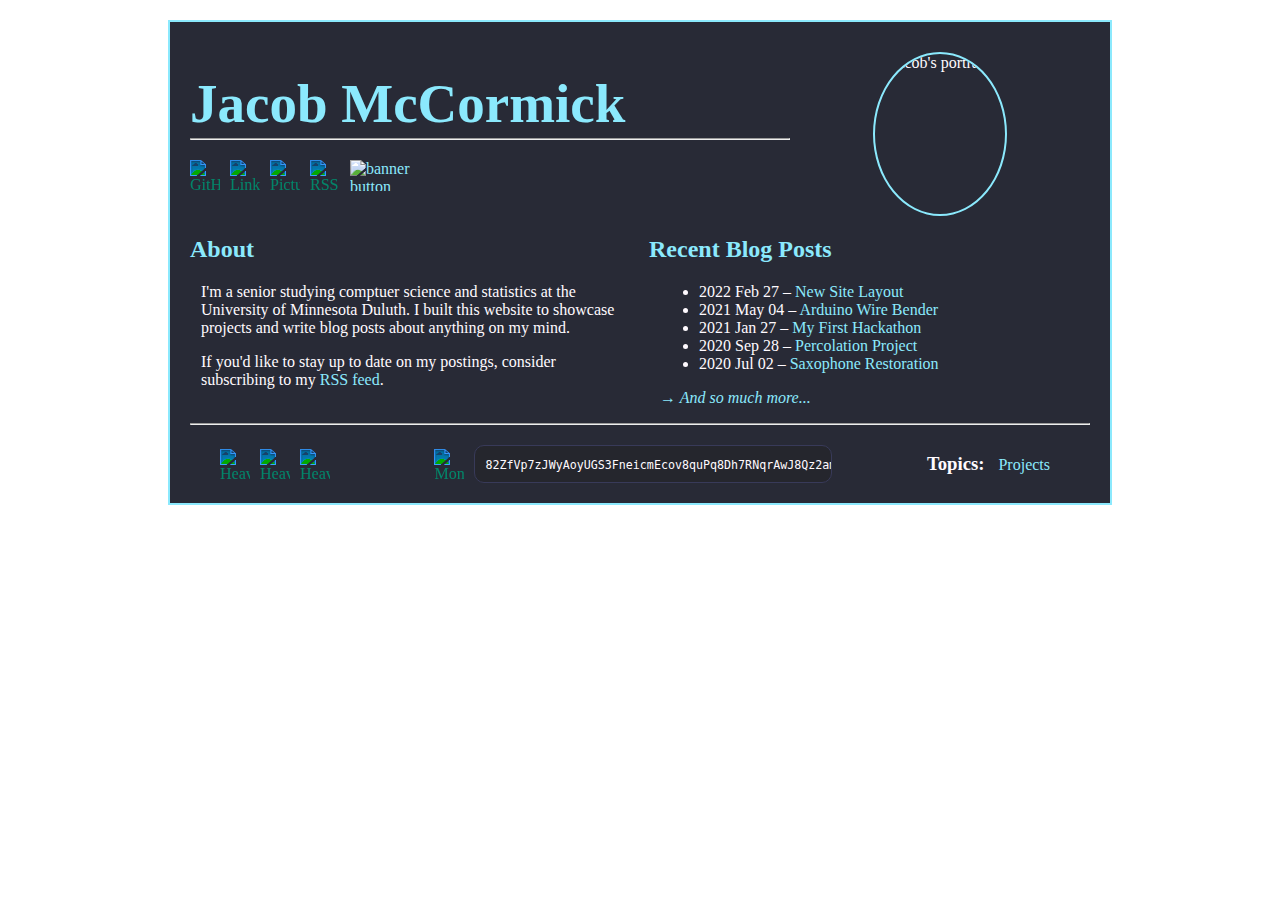
==== index.html @ 742c454f "fix: move p out of ul" ====
<!DOCTYPE html>
<html lang="en">
<head>
    <meta charset="UTF-8">
    <meta http-equiv="X-UA-Compatible" content="IE=edge">
    <meta name="viewport" content="width=device-width, initial-scale=1.0">
    <link rel="stylesheet" type="text/css" href="main.css">
    <link rel="shortcut icon" href="img/favicon.ico">
    <title>Jacob McCormick's Blog</title>
</head>
<body>
    <div class="top">
        <div>  
            <h1 class="title">Jacob McCormick</h1>
            <hr/>
            <div class="icon-list">
                <a href="https://github.com/mccorxyz" target="_blank"><img class="icon" src="img/icons/github.svg" alt="GitHub link" height="30" width="30" /></a>
                <a href="https://www.linkedin.com/in/jacob-mccormick-2001" target="_blank"><img class="icon" src="img/icons/linkedin.svg" alt="LinkedIn link" height="30" width="30" /></a>
                <a href="pix.html"><img class="icon" src="img/icons/camera-retro.svg" alt="Pictures link" height="30" width="30"/></a>
                <a href="rss.xml" target="_blank"><img class="icon" src="img/icons/rss.svg" alt="RSS link" height="30" width="30"/></a>
                <a href="buttons.html"><img src="img/banner.webp" alt="banner button" height="31" width="88"/></a>
            </div>
        </div>
        <img class="headshot" src="img/me.webp" alt="Jacob's portrait" height="164" width="130" />
    </div>

    <div class="clear">
        <div class="pane-left">	
            <h2>About</h2>
            <p>I'm a senior studying comptuer science and statistics at the University of Minnesota Duluth. I built this website to showcase projects and write blog posts about anything on my mind.</p>
            <p>If you'd like to stay up to date on my postings, consider subscribing to my <a href="rss.xml" target="_blank">RSS feed</a>.</p>
        </div>
    
        <div class="pane-right">
            <h2>Recent Blog Posts</h2>
            <ul>
        <!-- LB -->
<li>2022 Feb 27 &ndash; <a href="blog/new-site-layout.html">New Site Layout</a></li>
<li>2021 May 04 &ndash; <a href="blog/arduino-wire-bender.html">Arduino Wire Bender</a></li>
<li>2021 Jan 27 &ndash; <a href="blog/my-first-hackathon.html">My First Hackathon</a></li>
<li>2020 Sep 28 &ndash; <a href="blog/percolation-project.html">Percolation Project</a></li>
<li>2020 Jul 02 &ndash; <a href="blog/saxophone-restoration.html">Saxophone Restoration</a></li>

            
            </ul>
            <p><i><a href="blog.html">→ And so much more...</a></i></p>
        </div>
    </div>
    <hr/>
    <footer>
        <div class="topic-cloud">
            <div class="heaven-tree">
                <a href="https://heaventree.xyz/prev"><img class="icon" src="img/icons/arrow-left-long.svg" alt="Heaven tree previous" height="30" width="30"/></a>
                <a href="https://heaventree.xyz"><img class="icon" src="img/icons/tree-solid.svg" alt="Heaven tree link" height="30" width="30"/></a>
                <a href="https://heaventree.xyz/next"><img class="icon" src="img/icons/arrow-right-long.svg" alt="Heaven tree next" height="30" width="30"/></a>
            </div>
            <div class="donate">
                <a href="monero:82ZfVp7zJWyAoyUGS3FneicmEcov8quPq8Dh7RNqrAwJ8Qz2amFLWNvKvC4atpDPhmDucvhZjWXdLf61ymM19BLR2V581ND"><img id="monero" class="icon" src="img/icons/monero.svg" alt="Monero icon" height="30" width="30"/></a>
                <div id="monero-addr" class="cutter"><small>82ZfVp7zJWyAoyUGS3FneicmEcov8quPq8Dh7RNqrAwJ8Qz2amFLWNvKvC4atpDPhmDucvhZjWXdLf61ymM19BLR2V581ND</small></div>
                <!--<a id="monero-qr" href="img/qr/monero.png">[QR]</a>-->
            </div>
            <div class="topic-list">
                <h3 class="topic-header">Topics:</h3>
                <a class="topic" href="tag/projects.html">Projects</a>
            </div>
        </div>
    </footer>
    </body>
</html>
---- main.css ----
html {
    background-image: url("img/tile.webp");
    color: #ffffff;
}

body {
    background-color: #282a36;
	color: #fffaff;
	font-family: nimbus roman, serif;
	padding: 20px;
	margin: auto;
	margin-top: 20px;
	margin-bottom: 20px;
	border: 2px solid #8be9fd;
	width: 89%;
	max-width: 900px;
	text-align: left;
}

.title {
    text-align: left;
    margin-right: 3em;
    margin-bottom: 10px;
}

.top {
    display: flex;
}

.icon-list {
    display: flex;
    justify-content: flex-start;
    margin-top: 20px;
}

.headshot {
    display: inline-block;
    border-radius: 100%;
	max-height: 10rem;
    border: 2px solid #8be9fd;
    margin-top: 10px;
}

.date {
	text-align: center;
	font-size: 18px;
}

a {
	color: #8be9fd;
	text-decoration: none;
}

a:hover {
	color: #3d94ca;
}

img {
	float: center;
	display: block;
	margin: auto;
}

h1 {
	color: #8be9fd; 
	font-size: 55px;
	text-align: center;
	line-height: 90%;
}

h2 {
	color: #8be9fd; 
}

p, li {
	font-size: 16px;
	max-width: 95%;
	margin-left: auto;
	margin-right: auto;
}

hr {
	margin: 0px;
}

.icon {
	float: left;
	margin-right: 10px;
	filter: invert(81%) sepia(41%) saturate(907%) hue-rotate(169deg) brightness(109%) contrast(98%);
}

.icon:hover {
	filter: invert(53%) sepia(95%) saturate(1286%) hue-rotate(175deg) brightness(88%) contrast(76%);
}

.donate {
	display: flex;
	justify-content: center;
	align-items: center;
	max-width: 50%;
}

.pane-right {
	float: right;
	width: 49%;
}

.pane-left {
	float: left;
	margin: auto;
	width: 49%;
}

@media only screen and (max-width: 768px) {
    .pane-right {
        width: 100%;
    }
    .pane-left {
        width: 100%;
    }
	.headshot {
		display: none;
	}
	.top {
		display: block
	}
	hr {
		width: 95%;
	}
	#monero-addr {
		display: none;
	}
	#monero-qr {
		display: none;
	}
	.topic-cloud {
		flex-direction: column;
	}
	.heaven-tree {
		margin-bottom: 10px;
	}
	.topic-list {
		margin-top: 10px;
	}
	.pix {
		width: 90vw;
		height: 90vw;
		max-width: 400px;
		max-height: 400px;
	}
	.pix-break {
		display: none;
	}
}

.pix-text {
	margin: 10px 20px 16px 30px;
}

.pix-break {
	width: 100%;
	height: 20px;
}


.clear:after {
	content: "";
	display: table;
	clear: both;
}

.cutter {
	padding: 10px;
	border-radius: 10px;
	background: #25262d;
	border: 1px solid #383a59;
	overflow: hidden;
	font-family: monospace;
    font-size: 14px;
	white-space: nowrap;
	display: inline-block;
	max-width: 80%;
	margin: 0px 0px 0px 0px;
}

.rounded {
	border-radius: 5px;
}

.card-body {
	padding: 20px;
	border: 2px solid #50fa7b;
	background-color: #44475a;
}

iframe {
	float: center;
	display: block;
	margin: auto;
	margin-bottom: 20px;
}

#taglist {
	max-width: 300px ;
	margin: auto ;
	text-align: center ;
	display: block ;
}

#taglist li {
	display: inline-block ;
	padding-right: 0.5em ;
	padding-left: 0.5em ;
}

#taglist::before {
	content: "This article is tagged as:";
	display: block;
	font-size: small;
}

#taglist::after {
	content: "Click the links above for related articles.";
	display: block;
	font-size: small;
}

#topic-header {
	margin-top: 0px;
	margin-right: 10px;
}

.topic-cloud {
	margin: 20px 30px 0px 30px;
	display: flex;
	justify-content: space-between;
	align-items: center;
}

.topic {
	margin-right: 10px;
}

.topic-header {
	display: inline;
	margin-right: 10px;
}

.buttons {
	margin-top: 20px;
}

.buttons img {
	display: inline;
	margin: 2px;
}
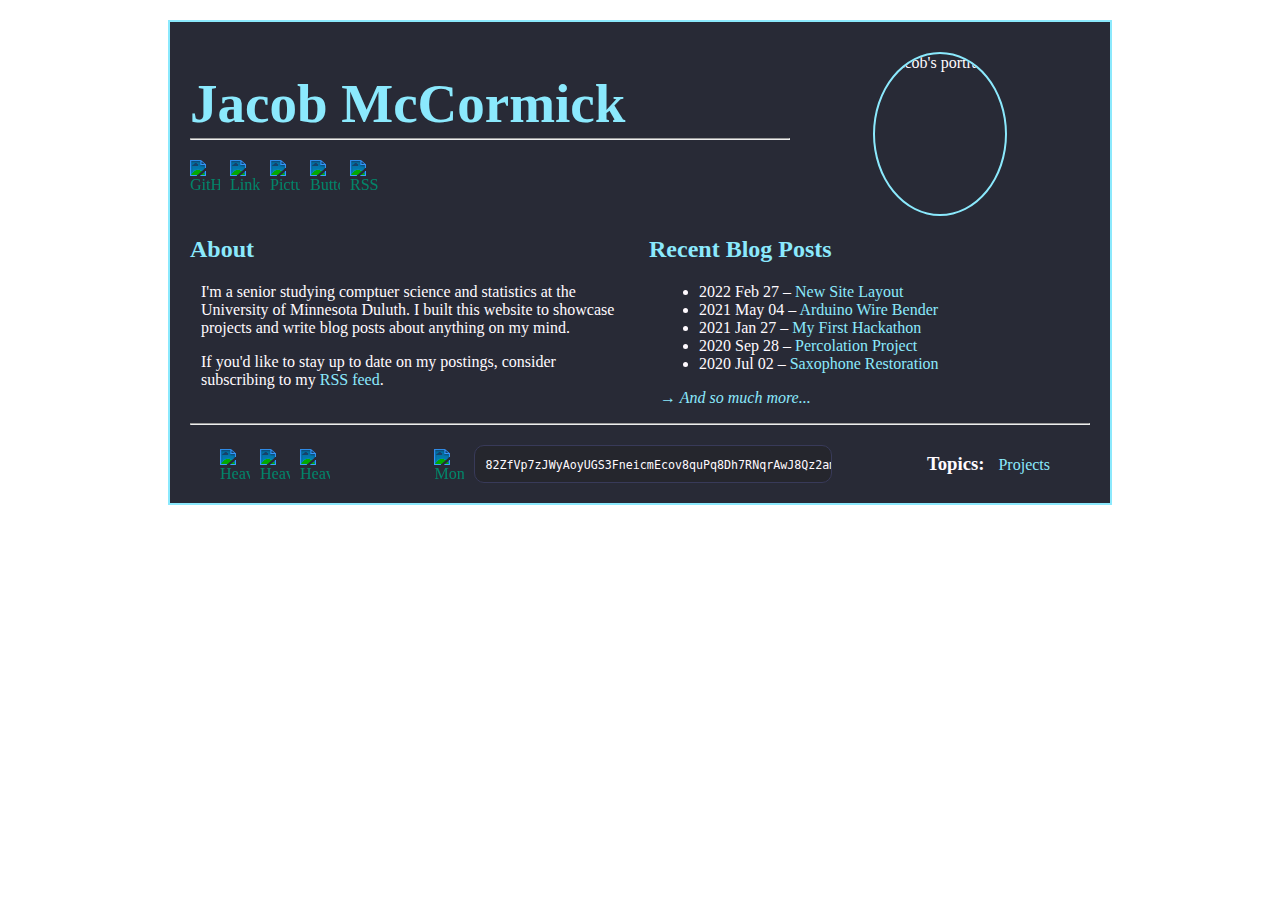
==== commit f2f78561: "chore: add print.css and fix render-blocking error" ====
--- a/index.html
+++ b/index.html
@@ -1,69 +1,78 @@
 <!DOCTYPE html>
 <html lang="en">
-<head>
-    <meta charset="UTF-8">
-    <meta http-equiv="X-UA-Compatible" content="IE=edge">
-    <meta name="viewport" content="width=device-width, initial-scale=1.0">
-    <link rel="stylesheet" type="text/css" href="main.css">
-    <link rel="shortcut icon" href="img/favicon.ico">
-    <title>Jacob McCormick's Blog</title>
-</head>
-<body>
-    <div class="top">
-        <div>  
-            <h1 class="title">Jacob McCormick</h1>
-            <hr/>
-            <div class="icon-list">
-                <a href="https://github.com/mccorxyz" target="_blank"><img class="icon" src="img/icons/github.svg" alt="GitHub link" height="30" width="30" /></a>
-                <a href="https://www.linkedin.com/in/jacob-mccormick-2001" target="_blank"><img class="icon" src="img/icons/linkedin.svg" alt="LinkedIn link" height="30" width="30" /></a>
-                <a href="pix.html"><img class="icon" src="img/icons/camera-retro.svg" alt="Pictures link" height="30" width="30"/></a>
-                <a href="rss.xml" target="_blank"><img class="icon" src="img/icons/rss.svg" alt="RSS link" height="30" width="30"/></a>
-                <a href="buttons.html"><img src="img/banner.webp" alt="banner button" height="31" width="88"/></a>
+    <head>
+        <meta charset="UTF-8">
+        <meta http-equiv="X-UA-Compatible" content="IE=edge">
+        <meta name="viewport" content="width=device-width, initial-scale=1.0">
+        <meta name="robots" content="index, follow">
+        <meta name="description" content="A place for everything Jacob, including a blog, pictures, and links to other platforms">
+        <meta name="keywords" content="technology, software, blog, minnesota, duluth, linux, computers, college">
+        <meta name="author" content="Jacob McCormick">
+        <meta property="og:site_name" content="Jacob McCormick's Webpage">
+        <meta name="twitter:domain" property="twitter:domain" content="mccor.xyz">
+        <meta name="og:title" property="og:title" content="Jacob McCormick's Webpage">
+        <meta property="og:description" content="A place for everything Jacob, including a blog, pictures, and links to other platforms">
+        <meta name="twitter:description" property="twitter:description" content="A place for everything Jacob, including a blog, pictures, and links to other platforms">
+        <meta property="og:url" content="https://mccor.xyz">
+        <meta property="og:type" content="website">
+        <link rel="stylesheet" type="text/css" href="css/main.css" media="screen">
+        <link rel="stylesheet" type="text/css" href="css/print.css" media="print">
+        <link rel="shortcut icon" href="img/favicon.ico">
+        <title>Jacob McCormick's Webpage</title>
+    </head>
+    <body>
+        <div class="top">
+            <div>  
+                <h1 class="title">Jacob McCormick</h1>
+                <hr/>
+                <div class="icon-list">
+                    <a href="https://github.com/mccorxyz" target="_blank" rel="noopener noreferrer"><img class="icon" src="img/icons/github.svg" alt="GitHub link" height="30" width="30" /></a>
+                    <a href="https://www.linkedin.com/in/jacob-mccormick-2001" target="_blank" rel="noopener noreferrer"><img class="icon" src="img/icons/linkedin.svg" alt="LinkedIn link" height="30" width="30" /></a>
+                    <a href="pix.html"><img class="icon" src="img/icons/camera-retro.svg" alt="Pictures link" height="30" width="30"/></a>
+                    <a href="buttons.html"><img class="icon" src="img/icons/flag.svg" alt="Buttons link" height="30" width="30"></a>
+                    <a href="rss.xml" target="_blank"><img class="icon" src="img/icons/rss.svg" alt="RSS link" height="30" width="30"/></a>
+                </div>
             </div>
+            <img class="headshot" src="img/me.webp" alt="Jacob's portrait" height="164" width="130" />
         </div>
-        <img class="headshot" src="img/me.webp" alt="Jacob's portrait" height="164" width="130" />
-    </div>
-
-    <div class="clear">
-        <div class="pane-left">	
-            <h2>About</h2>
-            <p>I'm a senior studying comptuer science and statistics at the University of Minnesota Duluth. I built this website to showcase projects and write blog posts about anything on my mind.</p>
-            <p>If you'd like to stay up to date on my postings, consider subscribing to my <a href="rss.xml" target="_blank">RSS feed</a>.</p>
-        </div>
-    
-        <div class="pane-right">
-            <h2>Recent Blog Posts</h2>
-            <ul>
-        <!-- LB -->
+        <div class="clear">
+            <div id="about" class="pane-left">	
+                <h2>About</h2>
+                <p>I'm a senior studying comptuer science and statistics at the University of Minnesota Duluth. I built this website to showcase projects and write blog posts about anything on my mind.</p>
+                <p>If you'd like to stay up to date on my postings, consider subscribing to my <a href="rss.xml" target="_blank">RSS feed</a>.</p>
+            </div>
+            <div id="blog" class="pane-right">
+                <h2>Recent Blog Posts</h2>
+                <ul>
+<!-- LB -->
 <li>2022 Feb 27 &ndash; <a href="blog/new-site-layout.html">New Site Layout</a></li>
 <li>2021 May 04 &ndash; <a href="blog/arduino-wire-bender.html">Arduino Wire Bender</a></li>
 <li>2021 Jan 27 &ndash; <a href="blog/my-first-hackathon.html">My First Hackathon</a></li>
 <li>2020 Sep 28 &ndash; <a href="blog/percolation-project.html">Percolation Project</a></li>
 <li>2020 Jul 02 &ndash; <a href="blog/saxophone-restoration.html">Saxophone Restoration</a></li>
-
-            
-            </ul>
-            <p><i><a href="blog.html">→ And so much more...</a></i></p>
-        </div>
-    </div>
-    <hr/>
-    <footer>
-        <div class="topic-cloud">
-            <div class="heaven-tree">
-                <a href="https://heaventree.xyz/prev"><img class="icon" src="img/icons/arrow-left-long.svg" alt="Heaven tree previous" height="30" width="30"/></a>
-                <a href="https://heaventree.xyz"><img class="icon" src="img/icons/tree-solid.svg" alt="Heaven tree link" height="30" width="30"/></a>
-                <a href="https://heaventree.xyz/next"><img class="icon" src="img/icons/arrow-right-long.svg" alt="Heaven tree next" height="30" width="30"/></a>
-            </div>
-            <div class="donate">
-                <a href="monero:82ZfVp7zJWyAoyUGS3FneicmEcov8quPq8Dh7RNqrAwJ8Qz2amFLWNvKvC4atpDPhmDucvhZjWXdLf61ymM19BLR2V581ND"><img id="monero" class="icon" src="img/icons/monero.svg" alt="Monero icon" height="30" width="30"/></a>
-                <div id="monero-addr" class="cutter"><small>82ZfVp7zJWyAoyUGS3FneicmEcov8quPq8Dh7RNqrAwJ8Qz2amFLWNvKvC4atpDPhmDucvhZjWXdLf61ymM19BLR2V581ND</small></div>
-                <!--<a id="monero-qr" href="img/qr/monero.png">[QR]</a>-->
-            </div>
-            <div class="topic-list">
-                <h3 class="topic-header">Topics:</h3>
-                <a class="topic" href="tag/projects.html">Projects</a>
+                </ul>
+                <p><i><a href="blog.html">→ And so much more...</a></i></p>
             </div>
         </div>
-    </footer>
+        <hr/>
+        <footer>
+            <div class="topic-cloud">
+                <div class="heaven-tree">
+                    <a href="https://heaventree.xyz/prev"><img class="icon" src="img/icons/arrow-left-long.svg" alt="Heaven tree previous" height="30" width="30"/></a>
+                    <a href="https://heaventree.xyz"><img class="icon" src="img/icons/tree-solid.svg" alt="Heaven tree link" height="30" width="30"/></a>
+                    <a href="https://heaventree.xyz/next"><img class="icon" src="img/icons/arrow-right-long.svg" alt="Heaven tree next" height="30" width="30"/></a>
+                </div>
+                <div class="donate">
+                    <a href="monero:82ZfVp7zJWyAoyUGS3FneicmEcov8quPq8Dh7RNqrAwJ8Qz2amFLWNvKvC4atpDPhmDucvhZjWXdLf61ymM19BLR2V581ND"><img id="monero" class="icon" src="img/icons/monero.svg" alt="Monero icon" height="30" width="30"/></a>
+                    <div id="monero-addr" class="cutter"><small>82ZfVp7zJWyAoyUGS3FneicmEcov8quPq8Dh7RNqrAwJ8Qz2amFLWNvKvC4atpDPhmDucvhZjWXdLf61ymM19BLR2V581ND</small></div>
+                    <!--<a id="monero-qr" href="img/qr/monero.png">[QR]</a>-->
+                </div>
+                <div class="topic-list">
+                    <h3 class="topic-header">Topics:</h3>
+                    <!-- TOPICS -->
+                    <a class="topic" href="tag/projects.html">Projects</a>
+                </div>
+            </div>
+        </footer>
     </body>
 </html>--- a/css/main.css
+++ b/css/main.css
@@ -0,0 +1,167 @@
+html {
+    background-image: url("../img/tile.webp");
+    color: #ffffff;
+}
+
+body {
+    background-color: #282a36;
+	color: #fffaff;
+	font-family: nimbus roman, serif;
+	padding: 20px;
+	margin: auto;
+	margin-top: 20px;
+	margin-bottom: 20px;
+	border: 2px solid #8be9fd;
+	width: 89%;
+	max-width: 900px;
+	text-align: left;
+}
+
+a {
+	color: #8be9fd;
+	text-decoration: none;
+}
+
+a:hover {
+	color: #3d94ca;
+}
+
+img {
+	float: center;
+	display: block;
+	margin: auto;
+}
+
+h1 {
+	color: #8be9fd; 
+	font-size: 55px;
+	text-align: center;
+	line-height: 90%;
+}
+
+h2 {
+	color: #8be9fd; 
+}
+
+p, li {
+	font-size: 16px;
+	max-width: 95%;
+	margin-left: auto;
+	margin-right: auto;
+}
+
+hr {
+	margin: 0px;
+}
+
+.clear:after {
+	content: "";
+	display: table;
+	clear: both;
+}
+
+.cutter {
+	padding: 10px;
+	border-radius: 10px;
+	background: #25262d;
+	border: 1px solid #383a59;
+	overflow: hidden;
+	font-family: monospace;
+    font-size: 14px;
+	white-space: nowrap;
+	display: inline-block;
+	max-width: 80%;
+	margin: 0px 0px 0px 0px;
+}
+
+.donate {
+	display: flex;
+	justify-content: center;
+	align-items: center;
+	max-width: 50%;
+}
+
+.headshot {
+    display: inline-block;
+    border-radius: 100%;
+	max-height: 10rem;
+    border: 2px solid #8be9fd;
+    margin-top: 10px;
+}
+
+.icon {
+	float: left;
+	margin-right: 10px;
+	filter: invert(81%) sepia(41%) saturate(907%) hue-rotate(169deg) brightness(109%) contrast(98%);
+}
+
+.icon:hover {
+	filter: invert(53%) sepia(95%) saturate(1286%) hue-rotate(175deg) brightness(88%) contrast(76%);
+}
+
+.icon-list {
+    display: flex;
+    justify-content: flex-start;
+    margin-top: 20px;
+}
+
+.title {
+    text-align: left;
+    margin-right: 3em;
+    margin-bottom: 10px;
+}
+
+.top {
+	display: flex;
+}
+
+.topic {
+	margin-right: 10px;
+}
+
+.topic-cloud {
+	margin: 20px 30px 0px 30px;
+	display: flex;
+	justify-content: space-between;
+	align-items: center;
+}
+
+.topic-header {
+	display: inline;
+	margin-right: 10px;
+}
+
+.pane-left {
+	float: left;
+	margin: auto;
+	width: 49%;
+}
+
+.pane-right {
+	float: right;
+	width: 49%;
+}
+
+@media only screen and (max-width: 768px) {
+	hr {
+		width: 95%;
+	}
+	.headshot, .pix-break, #monero-addr, #monero-qr {
+		display: none;
+	}
+	.heaven-tree {
+		margin-bottom: 10px;
+	}
+    .pane-left, .pane-right {
+        width: 100%;
+    }
+	.top {
+		display: block
+	}
+	.topic-cloud {
+		flex-direction: column;
+	}
+	.topic-list {
+		margin-top: 10px;
+	}
+}
--- a/css/print.css
+++ b/css/print.css
@@ -0,0 +1,15 @@
+body {
+	color: #000000;
+	font-family: nimbus roman, serif;
+	padding: 20px;
+	margin: auto;
+	margin-top: 20px;
+	margin-bottom: 20px;
+	width: 89%;
+	max-width: 900px;
+	text-align: left;
+}
+
+.headshot, #blog, #button, .icon, footer, hr {
+    display: none;
+}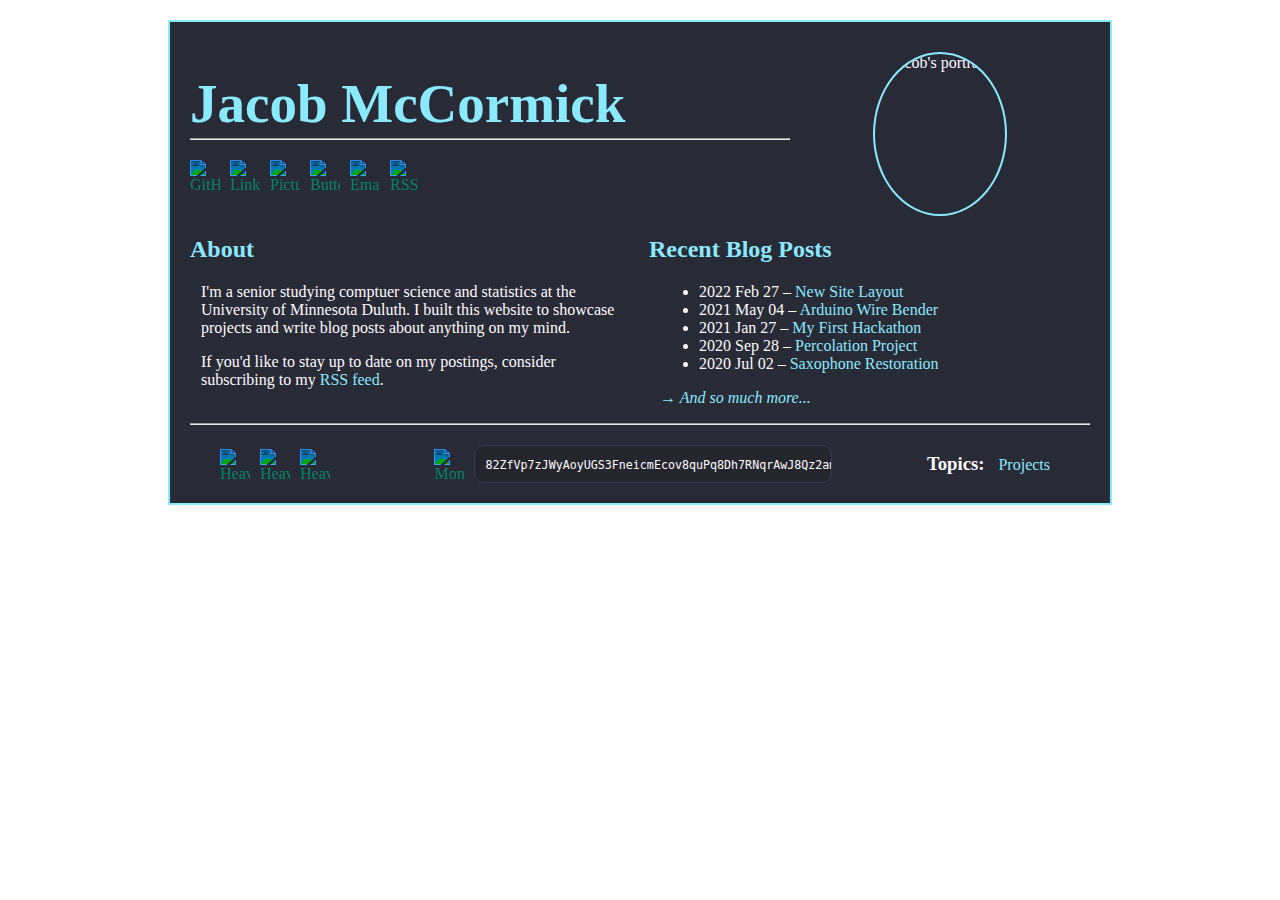
==== commit 671e1700: "feat: add email icon/link" ====
--- a/index.html
+++ b/index.html
@@ -30,6 +30,7 @@
                     <a href="https://www.linkedin.com/in/jacob-mccormick-2001" target="_blank" rel="noopener noreferrer"><img class="icon" src="img/icons/linkedin.svg" alt="LinkedIn link" height="30" width="30" /></a>
                     <a href="pix.html"><img class="icon" src="img/icons/camera-retro.svg" alt="Pictures link" height="30" width="30"/></a>
                     <a href="buttons.html"><img class="icon" src="img/icons/flag.svg" alt="Buttons link" height="30" width="30"></a>
+                    <a href="mailto:jacob@mccor.xyz"><img class="icon" src="img/icons/envelope.svg" alt="Email link" height="30" width="30"></a>
                     <a href="rss.xml" target="_blank"><img class="icon" src="img/icons/rss.svg" alt="RSS link" height="30" width="30"/></a>
                 </div>
             </div>
